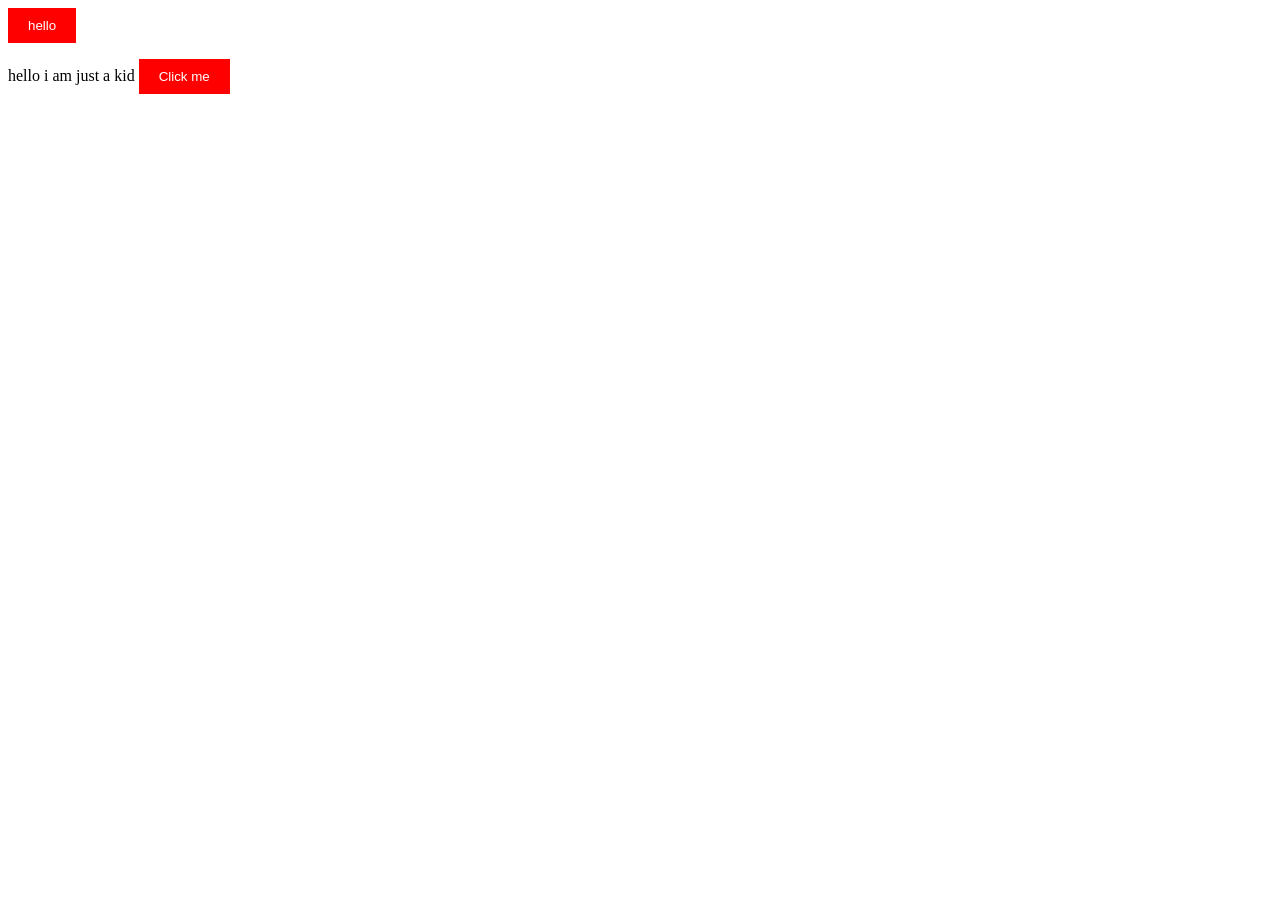
==== index.html @ 64cd39a7 "Add starter HTML page and set up learning log" ====
<!DOCTYPE html>
<html lang="en">
<head>
    <meta charset="UTF-8">
    <meta name="viewport" content="width=device-width, initial-scale=1.0">
    <title>Document</title>
    <style>
        button {
            background-color: red;
            color: white;
            border: none;
            padding: 10px 20px;
            cursor: pointer;
        } 
    </style>
</head>
<body>
    <button>hello</button>
    <p>
        hello i am just a kid       
        <button>
            Click me
        </button>
    </p>
</body>  
</html>
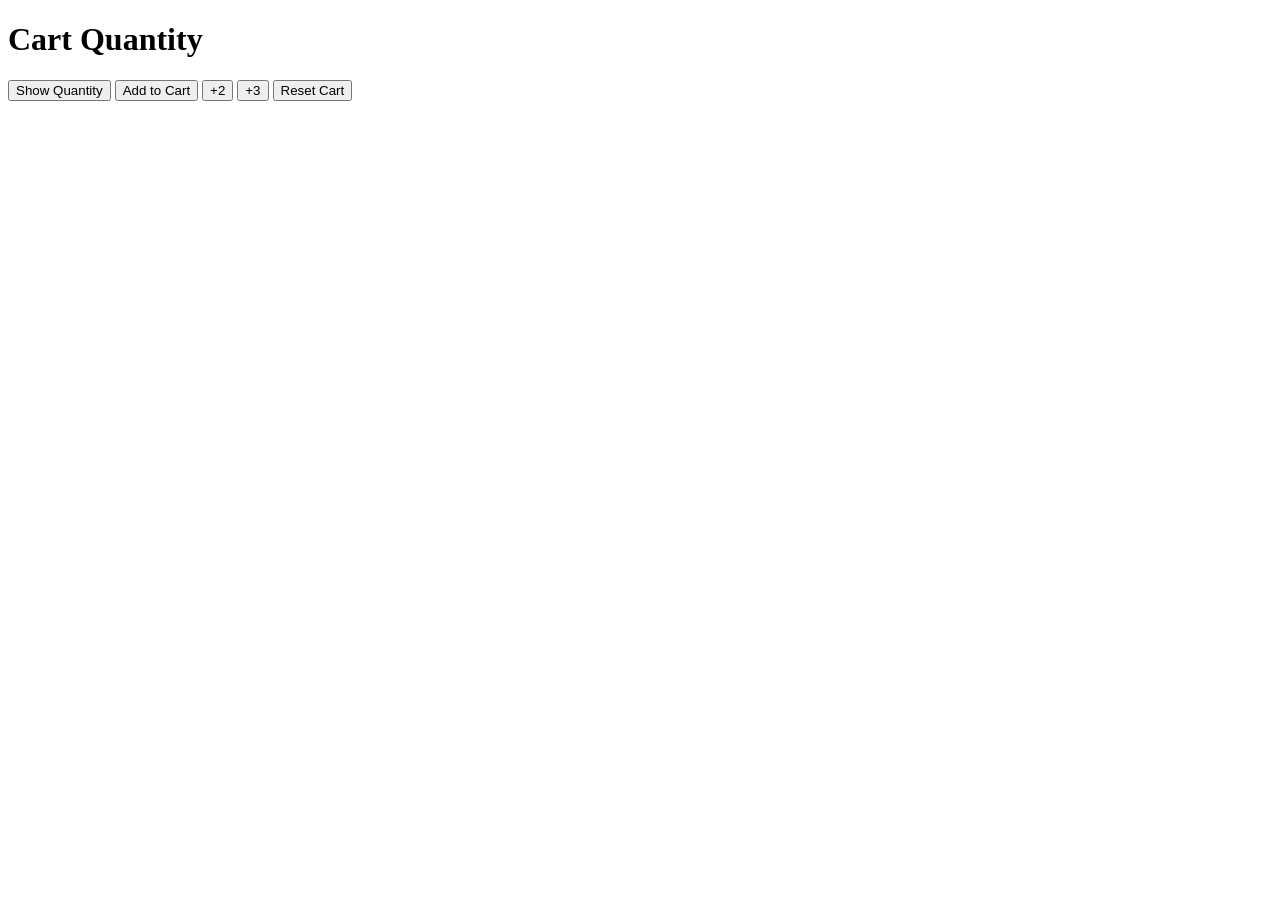
==== commit 11976418: "My progress with javascript so far" ====
--- a/index.html
+++ b/index.html
@@ -1,26 +1,44 @@
 <!DOCTYPE html>
 <html lang="en">
-<head>
-    <meta charset="UTF-8">
-    <meta name="viewport" content="width=device-width, initial-scale=1.0">
-    <title>Document</title>
-    <style>
-        button {
-            background-color: red;
-            color: white;
-            border: none;
-            padding: 10px 20px;
-            cursor: pointer;
-        } 
-    </style>
-</head>
-<body>
-    <button>hello</button>
-    <p>
-        hello i am just a kid       
-        <button>
-            Click me
-        </button>
-    </p>
-</body>  
+    <head>
+        <meta charset="UTF-8">
+        <meta name="viewport" content="width=device-width, initial-scale=1.0">
+        <title>Cart Quantity
+        </title>
+        <style>
+       
+        </style>
+
+    </head>
+    <body>
+        <h1>Cart Quantity</h1>
+        <div>
+            <button onclick="
+              console.log(`Cart Quantity: ${cartQuantity}`)  ">Show Quantity</button>
+            <button onclick="
+            cartQuantity++;
+            console.log(`Cart Quantity: ${cartQuantity}`);
+            ">
+             Add to Cart
+            </button>
+            <button onclick="
+            cartQuantity=cartQuantity+ 2
+            console.log(`Cart Quantity: ${cartQuantity}`)">+2</button>
+            <button
+            onclick="cartQuantity =cartQuantity+3;
+            console.log(`Cart Quantity: ${cartQuantity}`)
+            ">+3</button>
+            <button onclick="
+            cartQuantity=0
+            console.log(`Cart Quantity: ${cartQuantity}`);
+            ">Reset Cart</button>
+            
+        </div>
+      
+    </body> 
+    <script>
+        let cartQuantity =0;
+console.log(typeof cartQuantity)
+        
+    </script> 
 </html>
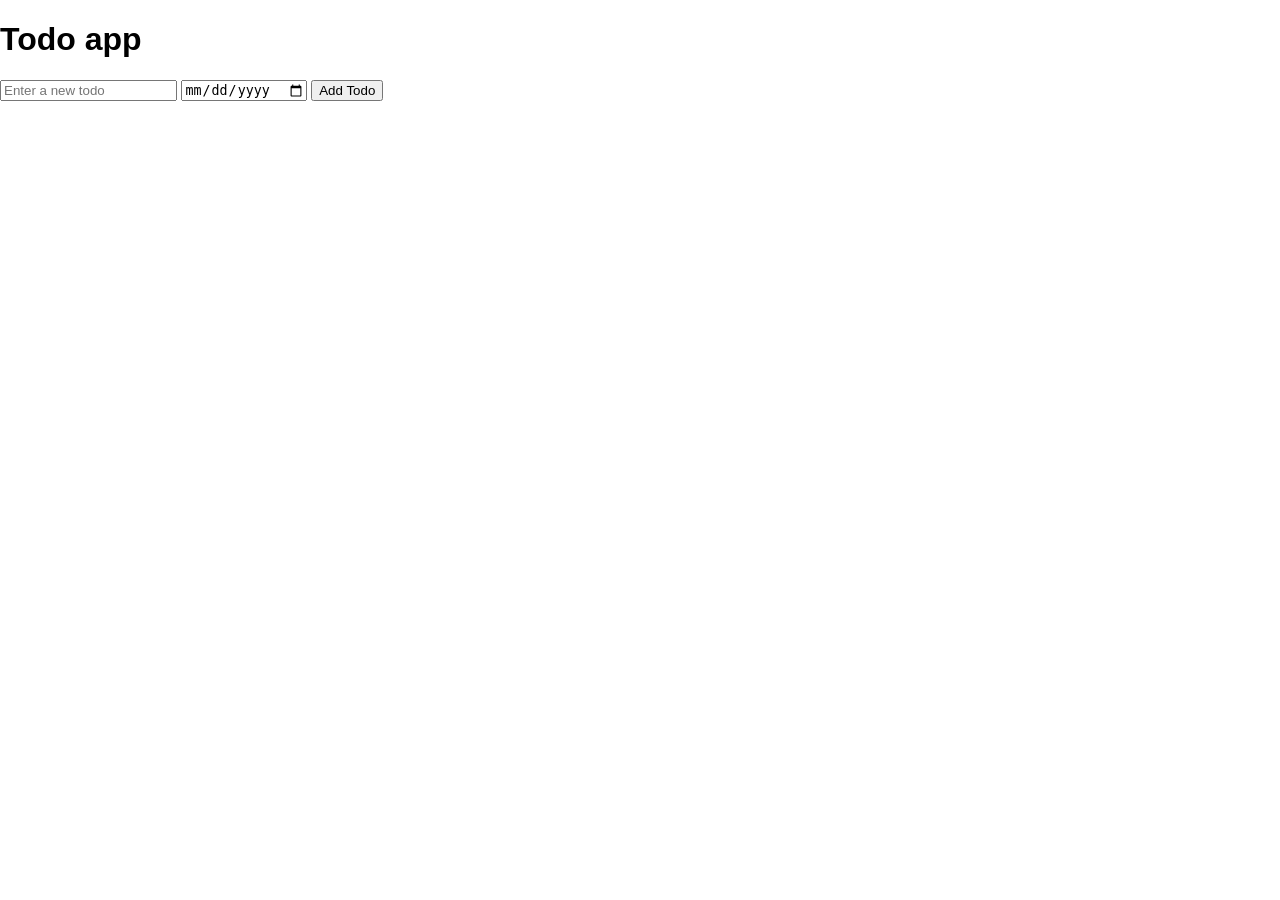
==== commit 57e57d2c: "todo app 1" ====
--- a/index.html
+++ b/index.html
@@ -1,44 +1,28 @@
 <!DOCTYPE html>
 <html lang="en">
-    <head>
-        <meta charset="UTF-8">
-        <meta name="viewport" content="width=device-width, initial-scale=1.0">
-        <title>Cart Quantity
-        </title>
-        <style>
-       
-        </style>
+<head>
+  <meta charset="UTF-8">
+  <meta name="viewport" content="width=device-width, initial-scale=1.0">
+  <title>Todo app</title>
+  <link rel="stylesheet" href="/todo.css">
+</head>
+<body>
+  <div class="todo-container">
+    <h1>Todo app</h1>
+    <input type="text" id="todo-input"
+    class="js-input-todoname"
+    placeholder="Enter a new todo">
+    
+    <input type="date" id="todo-date"
+    class="js-input-date"
+    placeholder="Enter a date">
+    <button class="todo-btn"
+    onclick="
+    addtodo();
+    ">Add Todo</button>
+    <div class = "render-space"></div>
 
-    </head>
-    <body>
-        <h1>Cart Quantity</h1>
-        <div>
-            <button onclick="
-              console.log(`Cart Quantity: ${cartQuantity}`)  ">Show Quantity</button>
-            <button onclick="
-            cartQuantity++;
-            console.log(`Cart Quantity: ${cartQuantity}`);
-            ">
-             Add to Cart
-            </button>
-            <button onclick="
-            cartQuantity=cartQuantity+ 2
-            console.log(`Cart Quantity: ${cartQuantity}`)">+2</button>
-            <button
-            onclick="cartQuantity =cartQuantity+3;
-            console.log(`Cart Quantity: ${cartQuantity}`)
-            ">+3</button>
-            <button onclick="
-            cartQuantity=0
-            console.log(`Cart Quantity: ${cartQuantity}`);
-            ">Reset Cart</button>
-            
-        </div>
-      
-    </body> 
-    <script>
-        let cartQuantity =0;
-console.log(typeof cartQuantity)
-        
-    </script> 
+  </div>
+  <script src="/todo.js"></script>
+</body>
 </html>
--- a/todo.css
+++ b/todo.css
@@ -0,0 +1,13 @@
+body{
+  margin: 0;
+  padding: 0;
+  font-family: sans-serif;
+  align-items: center;
+  display: flex auto;
+}
+todo-container{
+  align-items: center;
+  flex-direction: column;
+  flex: auto;
+  
+}
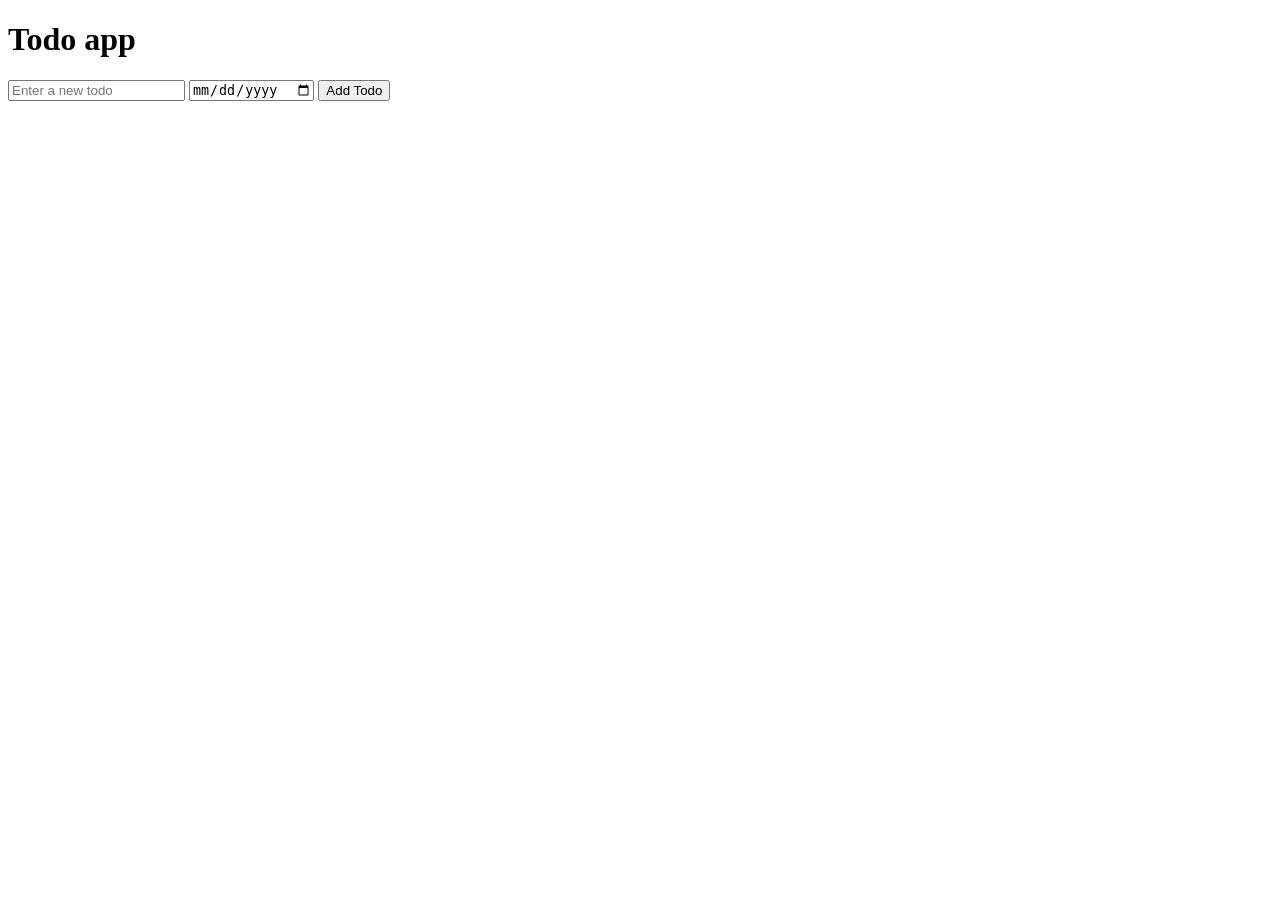
==== commit 66832186: "leart event listener and addeventlistener which is an imprroved version of onclick()" ====
--- a/index.html
+++ b/index.html
@@ -4,7 +4,7 @@
   <meta charset="UTF-8">
   <meta name="viewport" content="width=device-width, initial-scale=1.0">
   <title>Todo app</title>
-  <link rel="stylesheet" href="/todo.css">
+  <link rel="stylesheet" href="styles/todo.css">
 </head>
 <body>
   <div class="todo-container">
@@ -16,13 +16,10 @@
     <input type="date" id="todo-date"
     class="js-input-date"
     placeholder="Enter a date">
-    <button class="todo-btn"
-    onclick="
-    addtodo();
-    ">Add Todo</button>
+    <button class="todo-btn">Add Todo</button>
     <div class = "render-space"></div>
 
   </div>
-  <script src="/todo.js"></script>
+  <script src="scripts/todo.js"></script>
 </body>
 </html>
--- a/styles/todo.css
+++ b/styles/todo.css
@@ -0,0 +1,2 @@
+
+
